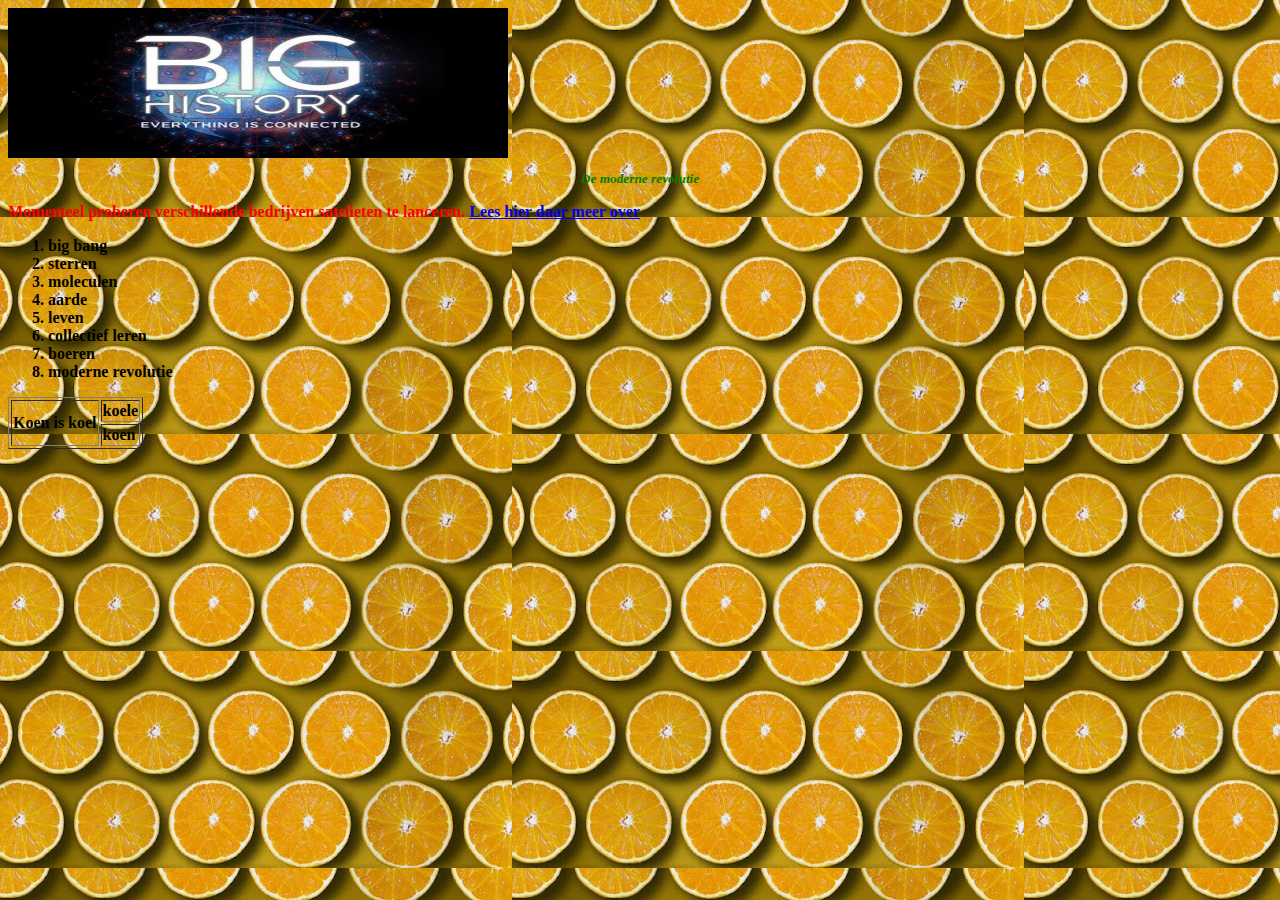
==== index.html @ 1b49dc76 "Initial commit" ====
<!DOCTYPE html>
<html>
  <head>
    <meta charset="utf-8">
    <meta name="viewport" content="width=device-width">
    <title>replit</title>
    <link href="style.css" rel="stylesheet" type="text/css" />
  </head>
  <body>
    <img src="Big_History_(TV_series)_title_card.jpg"width="500" height="150">
    
    <h1>De moderne revolutie</h1>
    <p>Momenteel proberen verschillende bedrijven satelieten te lanceren. <a href=drempel8.html>
Lees hier daar meer over</a></p>

<ol>
  <li> big bang </li>
  <li> sterren </li>
  <li> moleculen</li>
  <li> aarde </li>
  <li> leven </li>
  <li> collectief leren </li>
  <li> boeren </li>
  <li> moderne revolutie </li>
  </ol>
    <table border="1">
      <tr>
        <td rowspan="2">
          Koen is koel </td> 
          <td> koele </td>
      </tr>
      <tr>
        <td> koen</td>
      </tr></table>

      <iframe width="560" height="315" src="https://www.youtube.com/embed/lnh5NFX4OAU" title="YouTube video player" frameborder="0" allow="accelerometer; autoplay; clipboard-write; encrypted-media; gyroscope; picture-in-picture" allowfullscreen></iframe>
      
    <script src="script.js"></script>
  </body>
</html>
---- style.css ----
body{
  background-image: url('patroontjevoordelimoen.jpg'); }
p {
   color: red;
}

p {
  font-weight: bold;
}
 ol {
   font-weight: bold;
 }

 table {
   font-weight: bold;
 }
 h1{
   font-size: 10pt;
 }
 h1{
   text-align: center;
 }
 h1{
   font-style: italic;
 }

 a:hover {
color:blueviolet; 
cursor: crosshair;
 }
 
 h1 {
   color: green;
 }
 h2{
   color:green;
 }
 h3 {
   color:green
 }
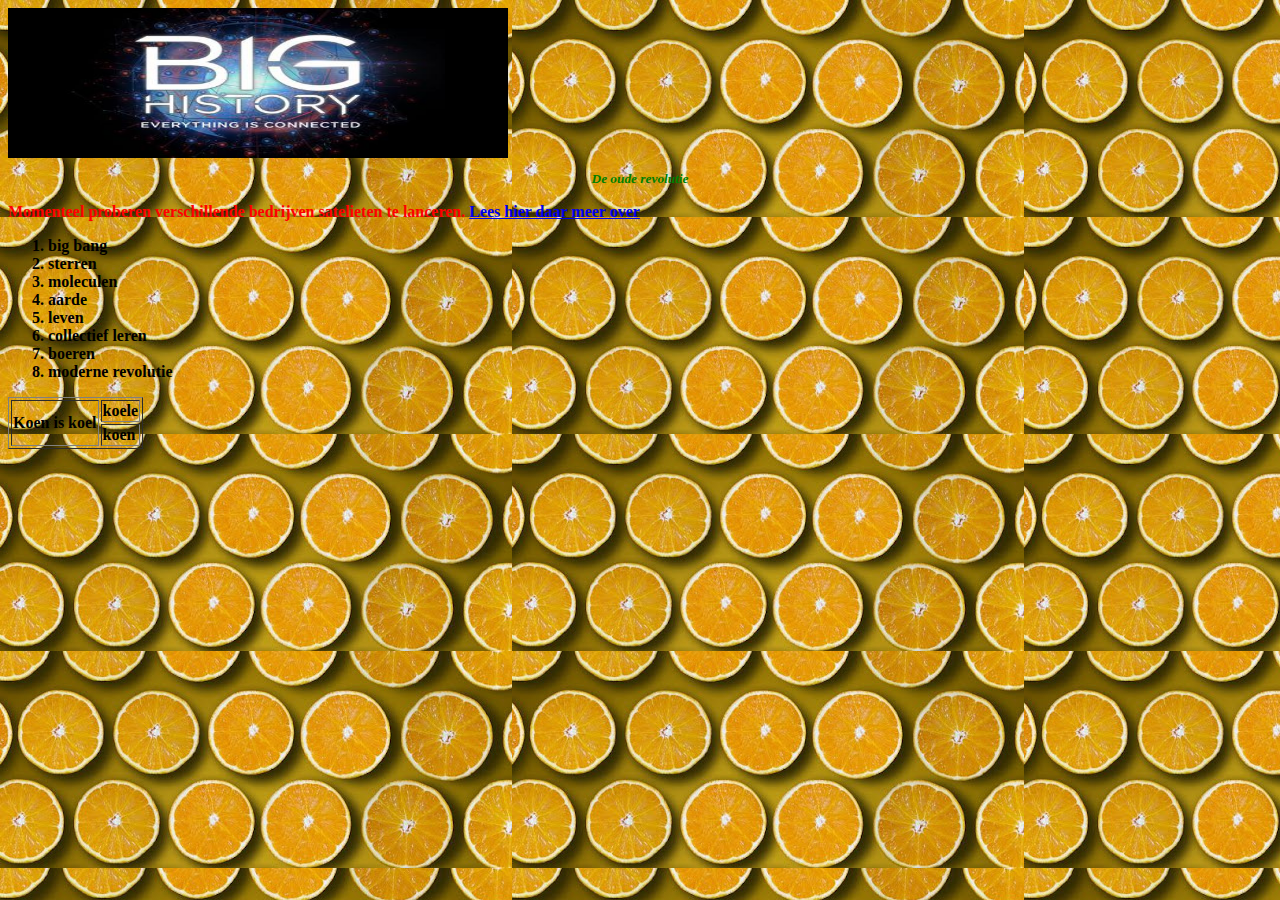
==== commit 25f58269: "text aangepast bij big history" ====
--- a/index.html
+++ b/index.html
@@ -9,7 +9,7 @@
   <body>
     <img src="Big_History_(TV_series)_title_card.jpg"width="500" height="150">
     
-    <h1>De moderne revolutie</h1>
+    <h1>De oude revolutie</h1>
     <p>Momenteel proberen verschillende bedrijven satelieten te lanceren. <a href=drempel8.html>
 Lees hier daar meer over</a></p>
 
